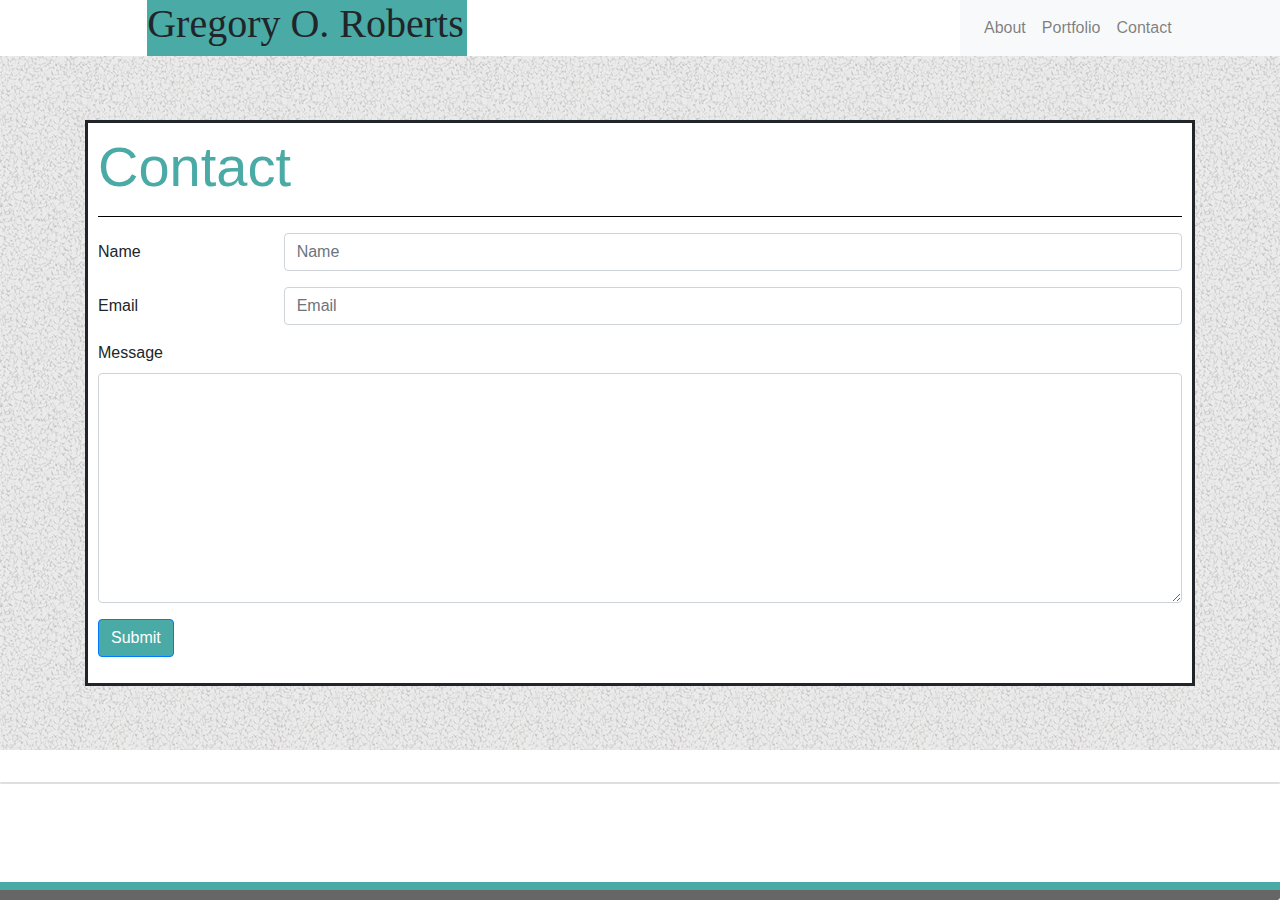
==== contact.html @ 88534b37 "fixed a few glitches in portfolio.html and contact.html" ====
<!DOCTYPE html>
<html>

<!-- This contains my title and stylesheets used from bootstrap and my personal sheet -->

<head>
    <title>Gregory Roberts Portfolio</title>
    <!-- Stylesheets for webpage listed here -->
    <link rel="stylesheet" href="https://stackpath.bootstrapcdn.com/bootstrap/4.3.1/css/bootstrap.min.css"
        integrity="sha384-ggOyR0iXCbMQv3Xipma34MD+dH/1fQ784/j6cY/iJTQUOhcWr7x9JvoRxT2MZw1T" crossorigin="anonymous">
    <link rel="stylesheet" type="text/css" href="assets/style.css">
</head>

<!-- This contains the header for profile and styled in css by ".name" -->

<body>
    <span class="name">
        <h1>Gregory O. Roberts</h1>
    </span>

    <span class="navbarlinks">
        <span class="navbar navbar-expand-lg navbar-light bg-light">
            <button class="navbar-toggler" type="button" data-toggle="collapse" data-target="#navbarNav"
                aria-controls="navbarNav" aria-expanded="false" aria-label="Toggle navigation">
                <span class="navbar-toggler-icon"></span>
            </button>
            <div class="collapse navbar-collapse" id="navbarNav">
                <ul class="navbar-nav">
                    <li class="nav-item">
                        <a class="nav-link" href="index.html">About</a>
                    </li>
                    <li class="nav-item">
                        <a class="nav-link" href="portfolio.html">Portfolio</a>
                    </li>
                    <li class="nav-item">
                        <a class="nav-link" href="contact.html">Contact</a>
                    </li>
                </ul>
            </div>
        </span>
    </span>

    <div class="clearfix"></div>

    <!-- Added Jumbotron to use as container for all picture and content -->
    <div class="jumbotron jumbotron-fluid">
        <div class="container">
            <div class="bodyborder">
                <div class="aboutme">
                    <h1 class="display-4">Contact</h1>
                    <hr size="1" color="black">
                    </hr>
                </div>

                <!-- This is the form added from bootstrap to have input text -->
                <form>
                    <div class="form-group row">
                        <label for="inputEmail3" class="col-sm-2 col-form-label">Name</label>
                        <div class="col-sm-10">
                            <input type="email" class="form-control" id="inputEmail3" placeholder="Name">
                        </div>
                    </div>
                    <div class="form-group row">
                        <label for="inputEmail3" class="col-sm-2 col-form-label">Email</label>
                        <div class="col-sm-10">
                            <input type="email" class="form-control" id="inputEmail3" placeholder="Email">
                        </div>
                    </div>

                    <div class="form-group">
                        <label for="exampleFormControlTextarea1">Message</label>
                        <textarea class="form-control" id="exampleFormControlTextarea1" rows="9"></textarea>
                    </div>

                    <div class="form-group row">
                        <div class="col-sm-10">
                            <button type="submit" class="btn btn-primary">Submit</button>
                        </div>
                    </div>
            </div>
            </form>
        </div>
    </div>

    <div class="clearfix"></div>

    <!-- Footer for page -->
    <div class="card">
        <div class="card-footer">
        </div>
    </div>
</body>

</html>
---- assets/style.css ----
.name {
    padding: 0px;
    float: left;
    width: 25%;
    margin-bottom: 0%;
    background-color: #4aaaa5;
    font-family: 'Georgia', Times, 'Times New Roman', serif;
    position: relative;
    left: 11.5%;
}
.image {
    float: left;
    padding: 10px;
    height: 350px;
    width: 200px;
}
a:link {
    color: #777777;
    background-color: transparent;
    text-decoration: none;
}
a:visited {
    color: #777777;
    background-color: transparent;
    text-decoration: none;
}
.bodyborder {
    background-color: white;
    border-style: solid;
    padding: 10px;
    height: auto;
    width: auto;
}
.aboutme {
    background-color: transparent;
    color: #4aaaa5;
    font-style: bold;
}
.jumbotron {
    background-image: url("images/gravel.png");
    height: auto;
}
.navbarlinks {
    float: right;
    width: 25%;
    text-align: center;
}
.card-footer {
    background-color: black;
}
.submit {

}
.card-footer {
    background-color: #666666;
    border-top: 8px solid #4aaaa5;
    width: 110%;
    padding: 5px;
    position: fixed;
    bottom: 0;
    right: 0;
}
.btn {
    background-color: #4aaaa5;
}
.image1 {
    padding: 10px;
    height: 200px;
    width: 150px;
}
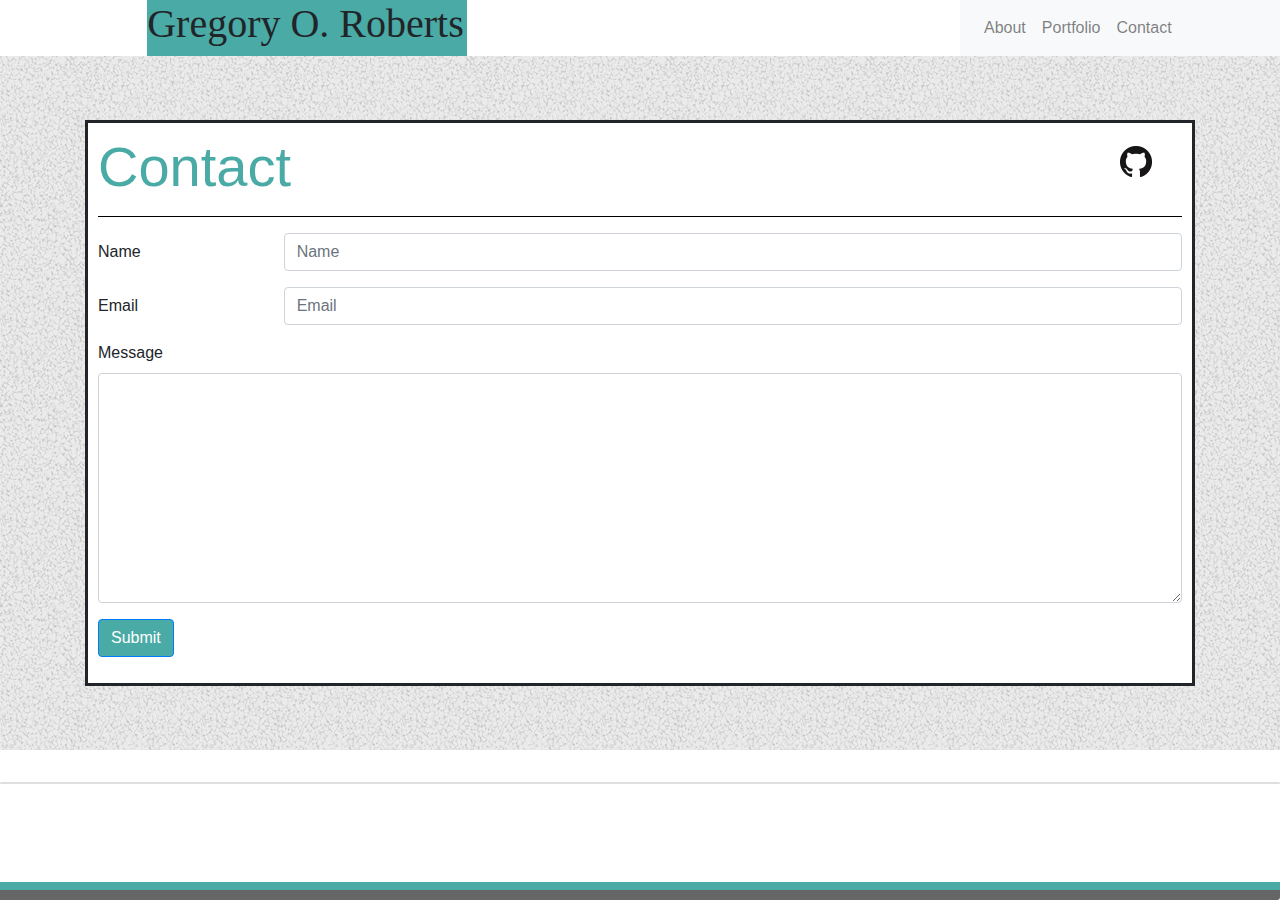
==== commit e878eefd: "added github icon to each page inside of jumbotron" ====
--- a/contact.html
+++ b/contact.html
@@ -1,10 +1,16 @@
 <!DOCTYPE html>
-<html>
+<html lang="en-us">
 
 <!-- This contains my title and stylesheets used from bootstrap and my personal sheet -->
 
 <head>
+    <meta charset="UTF-8">
+
+    <!-- Meta to allow page to be responsive... -->
+    <meta name="viewport" content="width=device-width, initial-scale=1.0">
+
     <title>Gregory Roberts Portfolio</title>
+
     <!-- Stylesheets for webpage listed here -->
     <link rel="stylesheet" href="https://stackpath.bootstrapcdn.com/bootstrap/4.3.1/css/bootstrap.min.css"
         integrity="sha384-ggOyR0iXCbMQv3Xipma34MD+dH/1fQ784/j6cY/iJTQUOhcWr7x9JvoRxT2MZw1T" crossorigin="anonymous">
@@ -44,6 +50,9 @@
 
     <!-- Added Jumbotron to use as container for all picture and content -->
     <div class="jumbotron jumbotron-fluid">
+        <span class="smallIcons">
+            <img src="assets/images/GitHub-Mark-32px.png" class="img-fluid" alt="GitHub">
+        </span>
         <div class="container">
             <div class="bodyborder">
                 <div class="aboutme">
--- a/assets/style.css
+++ b/assets/style.css
@@ -1,3 +1,5 @@
+/* Regular styles for page */
+
 .name {
     padding: 0px;
     float: left;
@@ -7,6 +9,9 @@
     font-family: 'Georgia', Times, 'Times New Roman', serif;
     position: relative;
     left: 11.5%;
+}
+body {
+    background-color: white;
 }
 .image {
     float: left;
@@ -48,9 +53,6 @@
 .card-footer {
     background-color: black;
 }
-.submit {
-
-}
 .card-footer {
     background-color: #666666;
     border-top: 8px solid #4aaaa5;
@@ -64,7 +66,43 @@
     background-color: #4aaaa5;
 }
 .image1 {
-    padding: 10px;
+    padding: 0px;
     height: 200px;
-    width: 150px;
-}+    width: 120px;
+}
+.banners {
+    position: absolute;
+    z-index: 2;
+    background-color: teal;
+    color: white;
+    width: 91.5%;
+    height: 35px;
+    bottom: 38px;
+    left: 15px;
+    text-align: center;
+    padding-top: 4px;
+}
+.smallIcons {
+    float: right;
+    padding-right: 10%;
+    padding-top: 2%;
+}
+
+/* Media Queries for pages */
+
+@media screen and (max-width: 1250px) {
+    body {
+      background-color: #333;
+    }
+    .banners {
+        background-color: transparent;
+    }
+    .image {
+        width: 100px;
+        height: 150px;
+    }
+    .name {
+        width: 50%;
+    }
+}
+
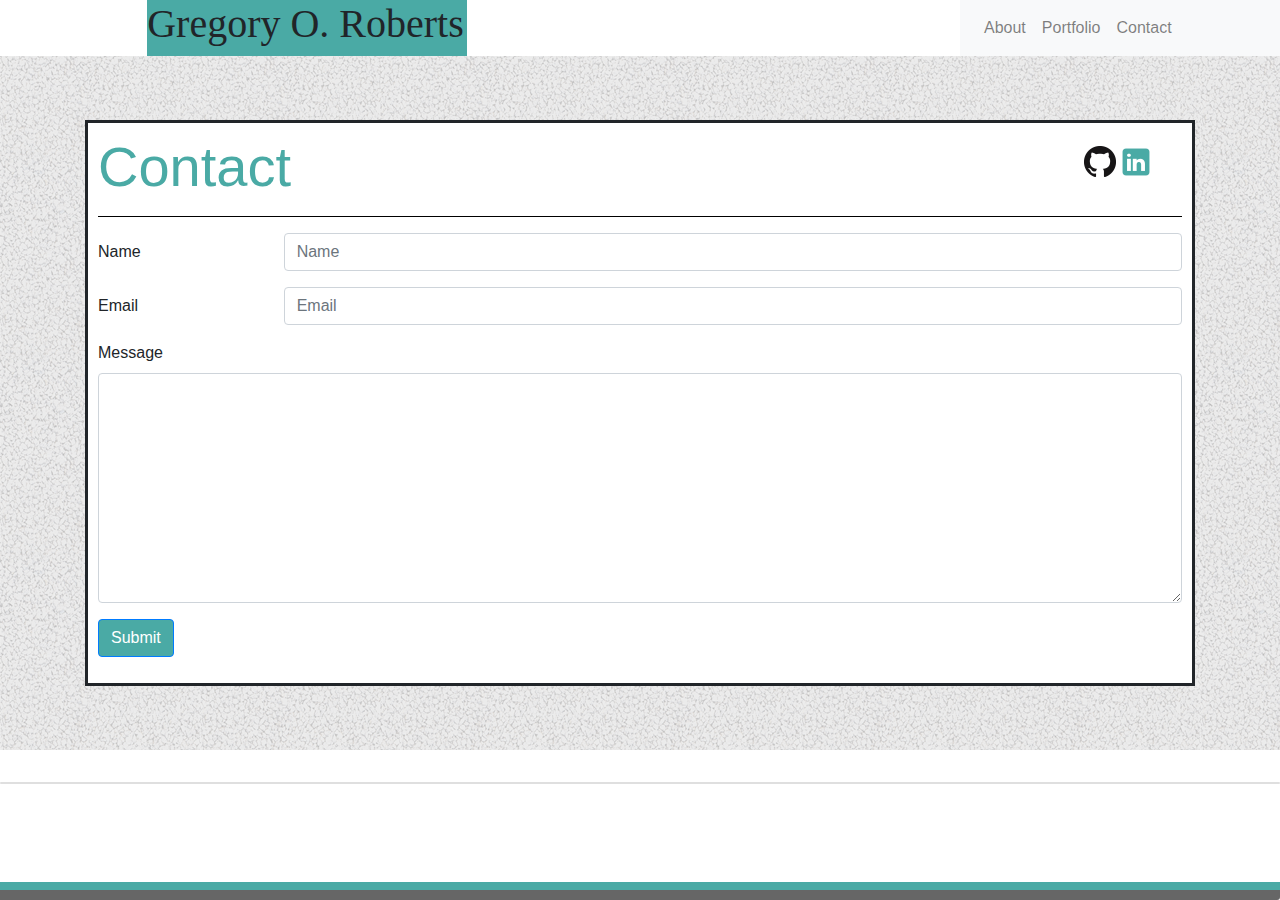
==== commit 83599380: "added linkedin icon to each page in jumbotron area" ====
--- a/contact.html
+++ b/contact.html
@@ -52,6 +52,7 @@
     <div class="jumbotron jumbotron-fluid">
         <span class="smallIcons">
             <img src="assets/images/GitHub-Mark-32px.png" class="img-fluid" alt="GitHub">
+            <img src="assets/images/icons8-linkedin-32.png" class="img-fluid" alt="LinkedIn">
         </span>
         <div class="container">
             <div class="bodyborder">
